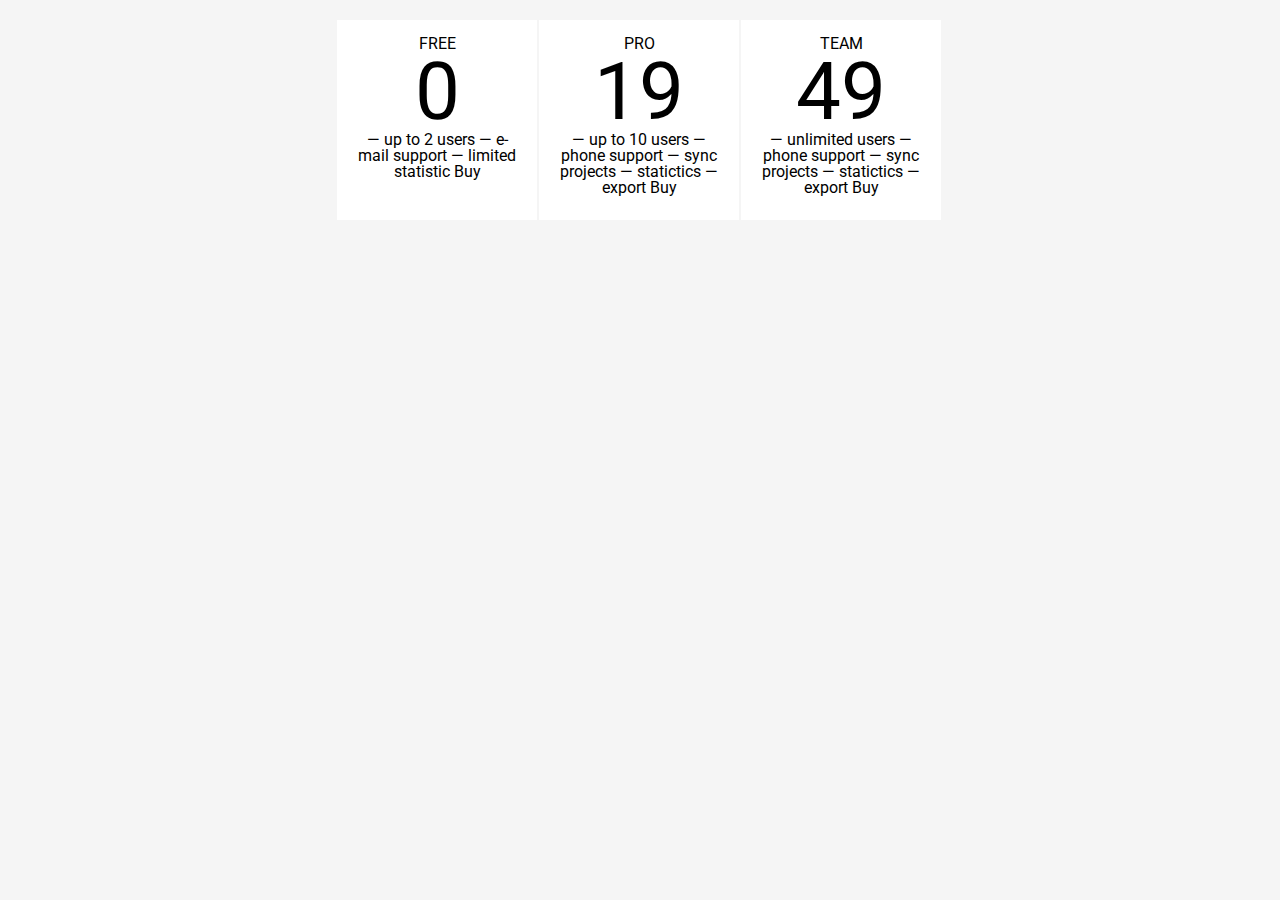
==== Minimal-Pricing-Tiers/index.html @ 31997e19 "Initial structure set up" ====
<!DOCTYPE html>
<html lang="en">

<head>
  <meta charset="UTF-8">
  <meta name="viewport" content="width=device-width, initial-scale=1.0">
  <!-- displays site properly based on user's device -->
  <meta http-equiv="X-UA-Compatible" content="ie=edge">
  <!--  tells Internet Explorer to display content in the highest mode available -->
  <title>Frontend Mentor | Minimal Pricing Tiers Challenge</title>

  <link rel="stylesheet" href="./css/reset.css"> <!-- reset used to remove browser default styles -->
  <link rel="stylesheet" href="./css/styles.css">
  <link href='https://fonts.googleapis.com/css?family=Roboto' rel='stylesheet'>

</head>

<body>
  <div class="price-box">


    <h1>
      Free
    </h1>
    <div class="cost">

      0
    </div>
    — up to 2 users
    — e-mail support
    — limited statistic
    Buy
  </div>

  <div class="price-box">
    <h1>
      Pro
    </h1>

    <div class="cost">
      19
    </div>
    — up to 10 users
    — phone support
    — sync projects
    — statictics
    — export
    Buy

  </div>

  <div class="price-box">
    <h1>
      Team
    </h1>
    <div class="cost">

      49
    </div>
    — unlimited users
    — phone support
    — sync projects
    — statictics
    — export
    Buy
  </div>

  <script src="./js/main.js"></script>
</body>

</html>
---- Minimal-Pricing-Tiers/css/styles.css ----
/*****************************
  BASE SETUP
*****************************/

html {
  box-sizing: border-box; /* use IE box model */
}

*, *:before, *:after {
  box-sizing: inherit; /* inherit allows for easy creation of a new box model context further down the tree */
}


body {
  -webkit-font-smoothing: antialiased;
  -moz-osx-font-smoothing: grayscale; /* smoother rendering of fonts */
  background-color: rgb(245,245,245);
  display: flex;
  justify-content: center;
  font-family: 'Roboto', sans-serif;
}

.price-box {
  background-color: rgb(255,255,255);
  min-height: 200px;
  margin: 20px 2px 0px 0px;
  width: 200px;
  padding: 16px;
  text-align: center;
}

h1{
  text-transform: uppercase;
}

.cost{
  font-size: 80px;
}
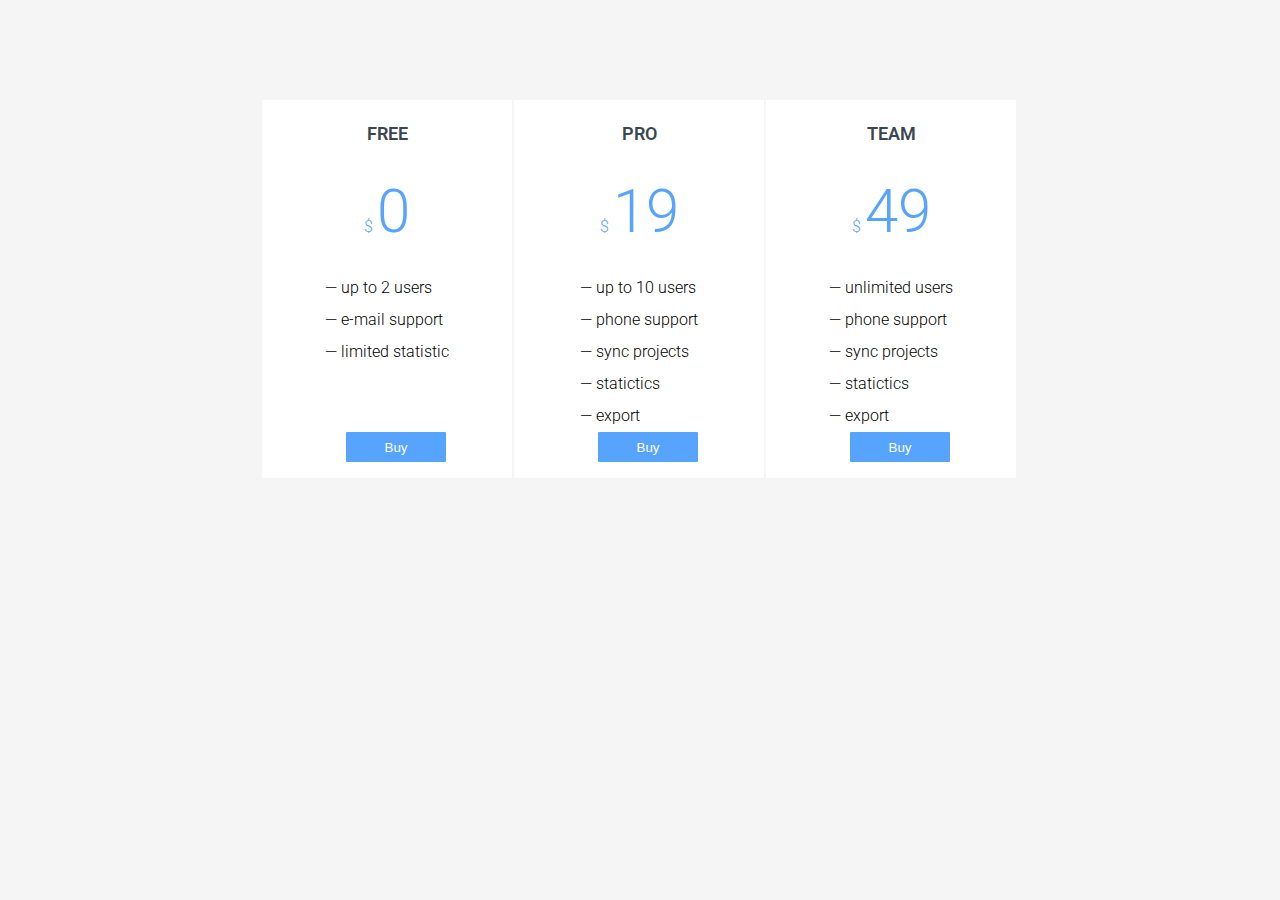
==== commit afba4f39: "80% done" ====
--- a/Minimal-Pricing-Tiers/index.html
+++ b/Minimal-Pricing-Tiers/index.html
@@ -17,35 +17,48 @@
 
 <body>
   <div class="price-box">
+    <h1>Free</h1>
+    <div class="cost">
+      <span class="dollar">
+        $
+      </span>
+      0
+    </div>
+    <div class="text-style">
+      <p>— up to 2 users</p>
+      <p> — e-mail support</p>
+      <p>— limited statistic </p>
 
 
-    <h1>
-      Free
-    </h1>
-    <div class="cost">
+    </div>
+    <button class="btn">
+      Buy
+    </button>
 
-      0
-    </div>
-    — up to 2 users
-    — e-mail support
-    — limited statistic
-    Buy
   </div>
 
   <div class="price-box">
-    <h1>
-      Pro
-    </h1>
+
+    <h1>Pro</h1>
 
     <div class="cost">
+      <span class="dollar">
+        $
+      </span>
       19
     </div>
-    — up to 10 users
-    — phone support
-    — sync projects
-    — statictics
-    — export
-    Buy
+
+    <div class="text-style">
+      <p>— up to 10 users </p>
+      <p>— phone support</p>
+      <p>— sync projects</p>
+      <p>— statictics</p>
+      <p>— export</p>
+    </div>
+
+    <button class="btn">
+      Buy
+    </button>
 
   </div>
 
@@ -53,16 +66,27 @@
     <h1>
       Team
     </h1>
+
     <div class="cost">
-
+      <span class="dollar">
+        $
+      </span>
       49
     </div>
-    — unlimited users
-    — phone support
-    — sync projects
-    — statictics
-    — export
-    Buy
+
+    <div class="text-style">
+      <p>— unlimited users</p>
+      <p>— phone support</p>
+      <p>— sync projects</p>
+      <p>— statictics</p>
+      <p>
+        — export
+      </p>
+
+    </div>
+    <button class="btn">
+      Buy
+    </button>
   </div>
 
   <script src="./js/main.js"></script>
--- a/Minimal-Pricing-Tiers/css/styles.css
+++ b/Minimal-Pricing-Tiers/css/styles.css
@@ -8,6 +8,7 @@
 
 *, *:before, *:after {
   box-sizing: inherit; /* inherit allows for easy creation of a new box model context further down the tree */
+  font-weight: 300;
 }
 
 
@@ -18,21 +19,60 @@
   display: flex;
   justify-content: center;
   font-family: 'Roboto', sans-serif;
+
 }
 
 .price-box {
+  display: flex;
+  flex-direction: column;
+  justify-content: center;
+  align-items: center;
   background-color: rgb(255,255,255);
   min-height: 200px;
-  margin: 20px 2px 0px 0px;
-  width: 200px;
+  margin: 100px 2px 0px 0px;
+  width: 250px;
   padding: 16px;
   text-align: center;
+  line-height: 2;
+  font-weight: 300;
+}
+
+.price-box:hover {
+  transform: scale(1.1);
+  bottom: 20px;
+  transition-duration: 300ms;
+  box-shadow: 1px 1px 30px gray;
 }
 
 h1{
   text-transform: uppercase;
+  font-weight: 600;
+  font-size: 18px;
+  color: rgb(59,71,80);
 }
 
 .cost{
-  font-size: 80px;
-}+  font-size: 60px;
+  color: rgb(87,164,255);
+  font-weight: 300;
+}
+
+.text-style{
+  text-align: justify;
+  margin: 0 auto;
+  min-height: 160px;
+}
+
+.btn{
+  color: rgb(255,255,255);
+  background-color: rgb(87,164,255);
+  width: 100px;
+  height: 30px;
+  margin-left: 18px;
+  border: none;
+  border-radius: 1px;
+}
+
+.dollar{
+  font-size: 16px;
+}
